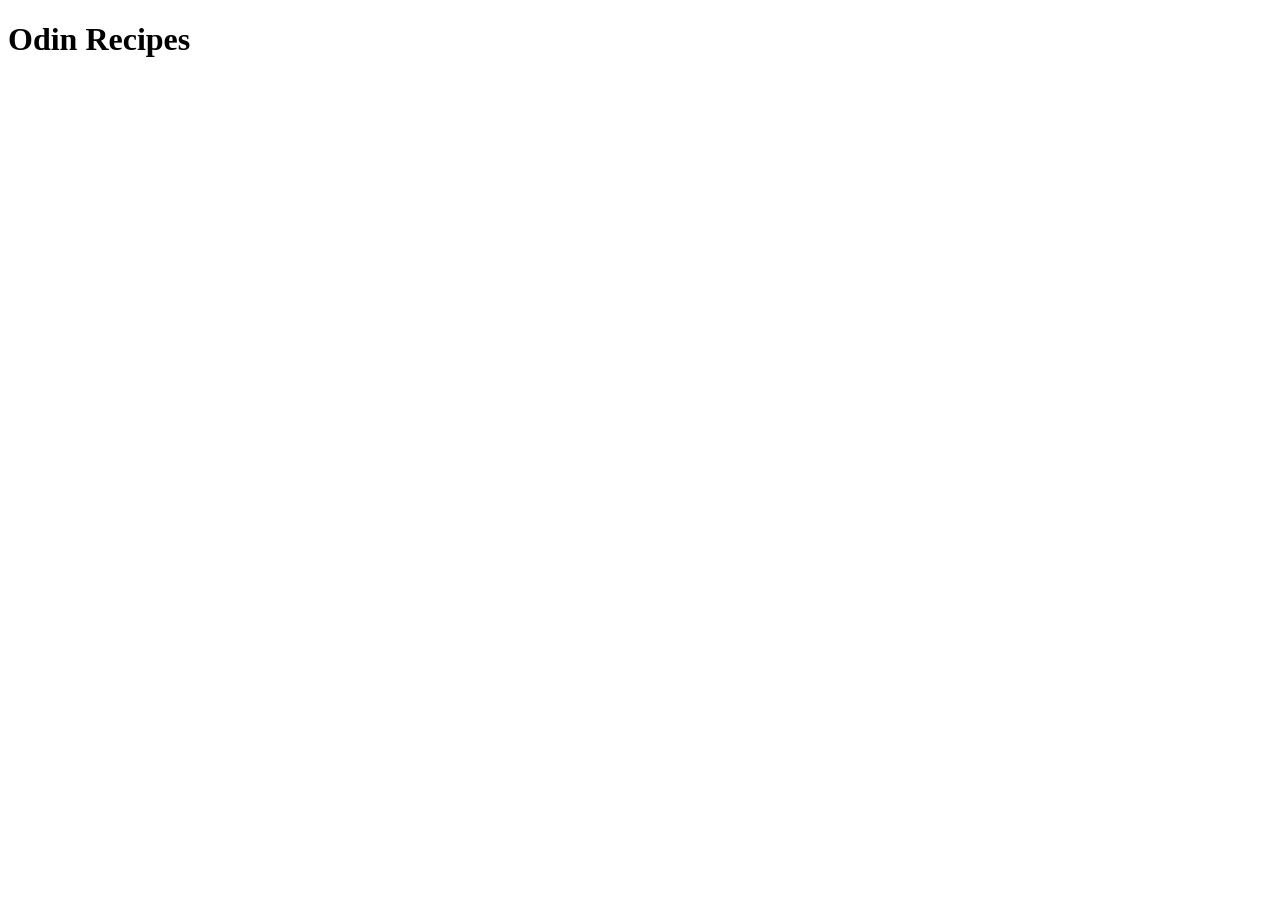
==== index.html @ 8684b983 "Iteration 1: initial structure Create index.html" ====
<!DOCTYPE html>
<html lang="en">
<head>
    <meta charset="UTF-8">
    <meta name="viewport" content="width=device-width, initial-scale=1.0">
    <title>Odin Recipes</title>
</head>
<body>
    <h1>Odin Recipes</h1>
    
</body>
</html>
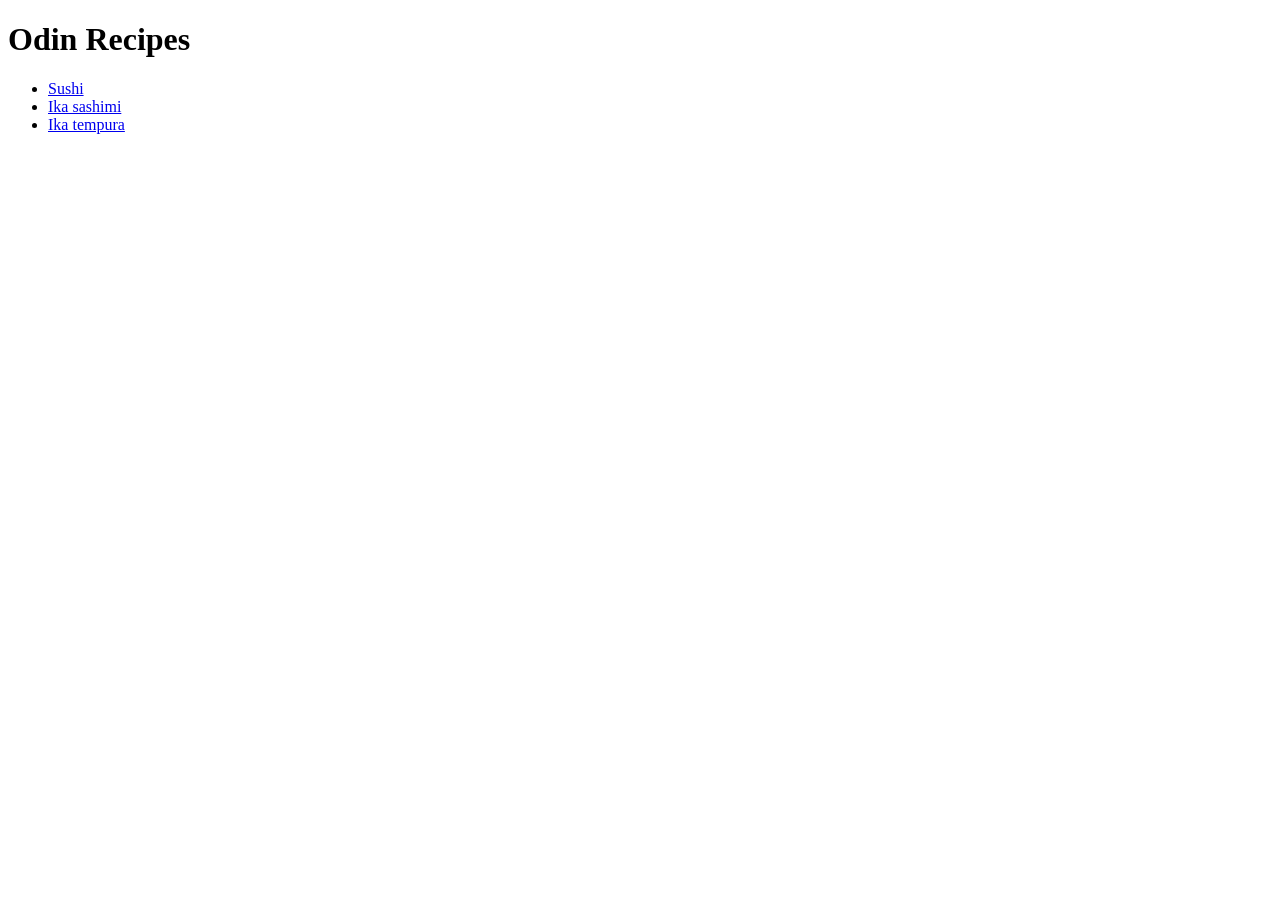
==== commit 9dc3ee65: "Iteration 4: add more recipes Create ika sashimi, ika tempura pages" ====
--- a/index.html
+++ b/index.html
@@ -7,6 +7,11 @@
 </head>
 <body>
     <h1>Odin Recipes</h1>
+    <ul>
+        <li><a href="recipes/sushi.html">Sushi</a></li>
+        <li><a href="recipes/ika-sashimi.html">Ika sashimi</a></li>
+        <li><a href="recipes/ika-tempura.html">Ika tempura</a></li>
+    </ul>
     
 </body>
 </html>
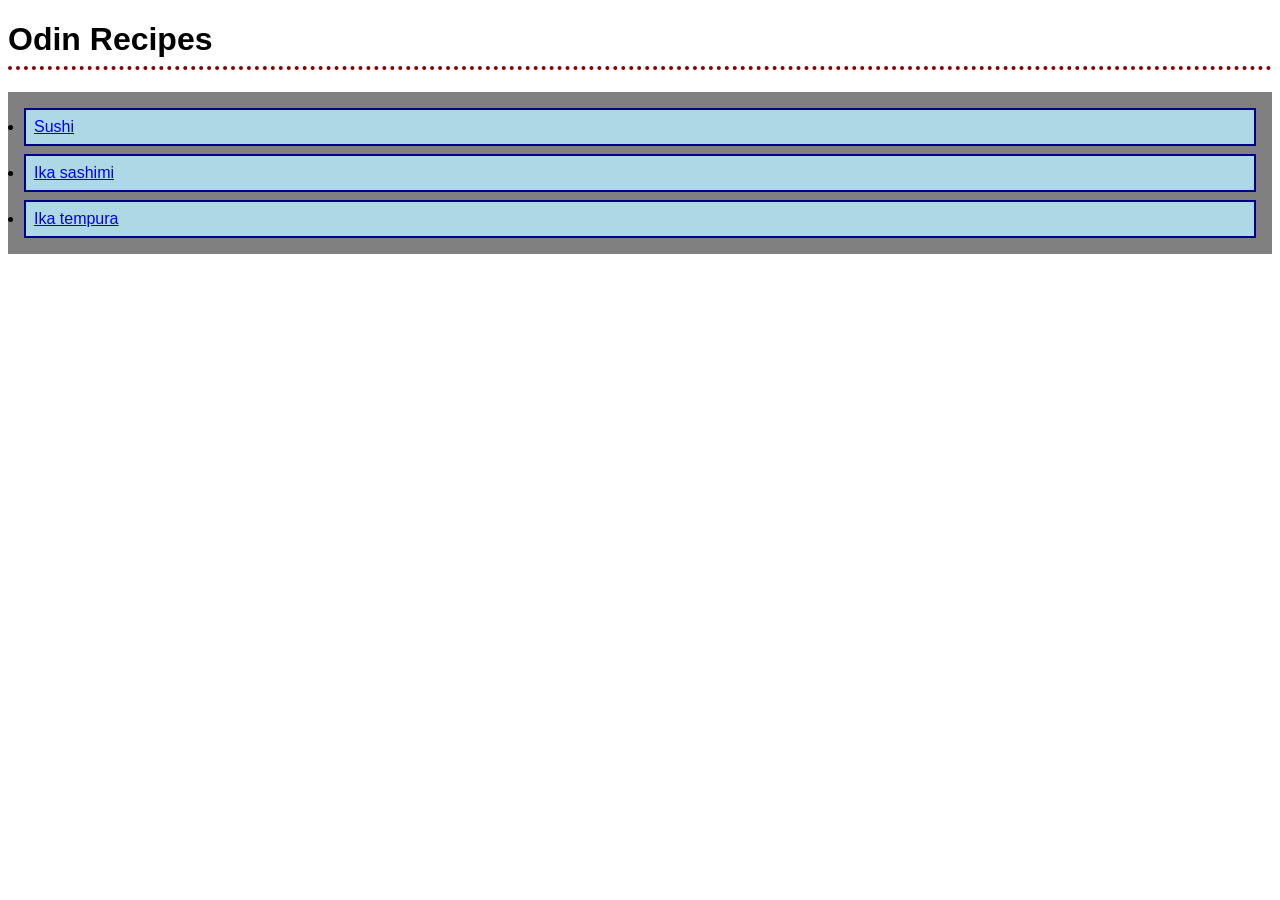
==== commit 4d7a38c1: "Style Odin Recipes Style index.html" ====
--- a/index.html
+++ b/index.html
@@ -4,13 +4,14 @@
     <meta charset="UTF-8">
     <meta name="viewport" content="width=device-width, initial-scale=1.0">
     <title>Odin Recipes</title>
+    <link rel="stylesheet" href="style.css">
 </head>
 <body>
-    <h1>Odin Recipes</h1>
-    <ul>
-        <li><a href="recipes/sushi.html">Sushi</a></li>
-        <li><a href="recipes/ika-sashimi.html">Ika sashimi</a></li>
-        <li><a href="recipes/ika-tempura.html">Ika tempura</a></li>
+    <h1 class="title">Odin Recipes</h1>
+    <ul class="nav">
+        <li class="nav-item"><a href="recipes/sushi.html">Sushi</a></li>
+        <li class="nav-item"><a href="recipes/ika-sashimi.html">Ika sashimi</a></li>
+        <li class="nav-item last"><a href="recipes/ika-tempura.html">Ika tempura</a></li>
     </ul>
     
 </body>
--- a/style.css
+++ b/style.css
@@ -0,0 +1,24 @@
+body {
+    font-family: Arial, Helvetica, sans-serif;
+}
+
+.title {
+    border-bottom: 4px dotted darkred;
+    padding-bottom: 8px;
+}
+
+.nav {
+    background-color: gray;
+    padding: 16px;
+}
+
+.nav-item {
+    background-color: lightblue;
+    border: 2px solid darkblue;
+    padding: 8px;
+    margin-bottom: 8px;
+}
+
+.last {
+    margin-bottom: 0;
+}
